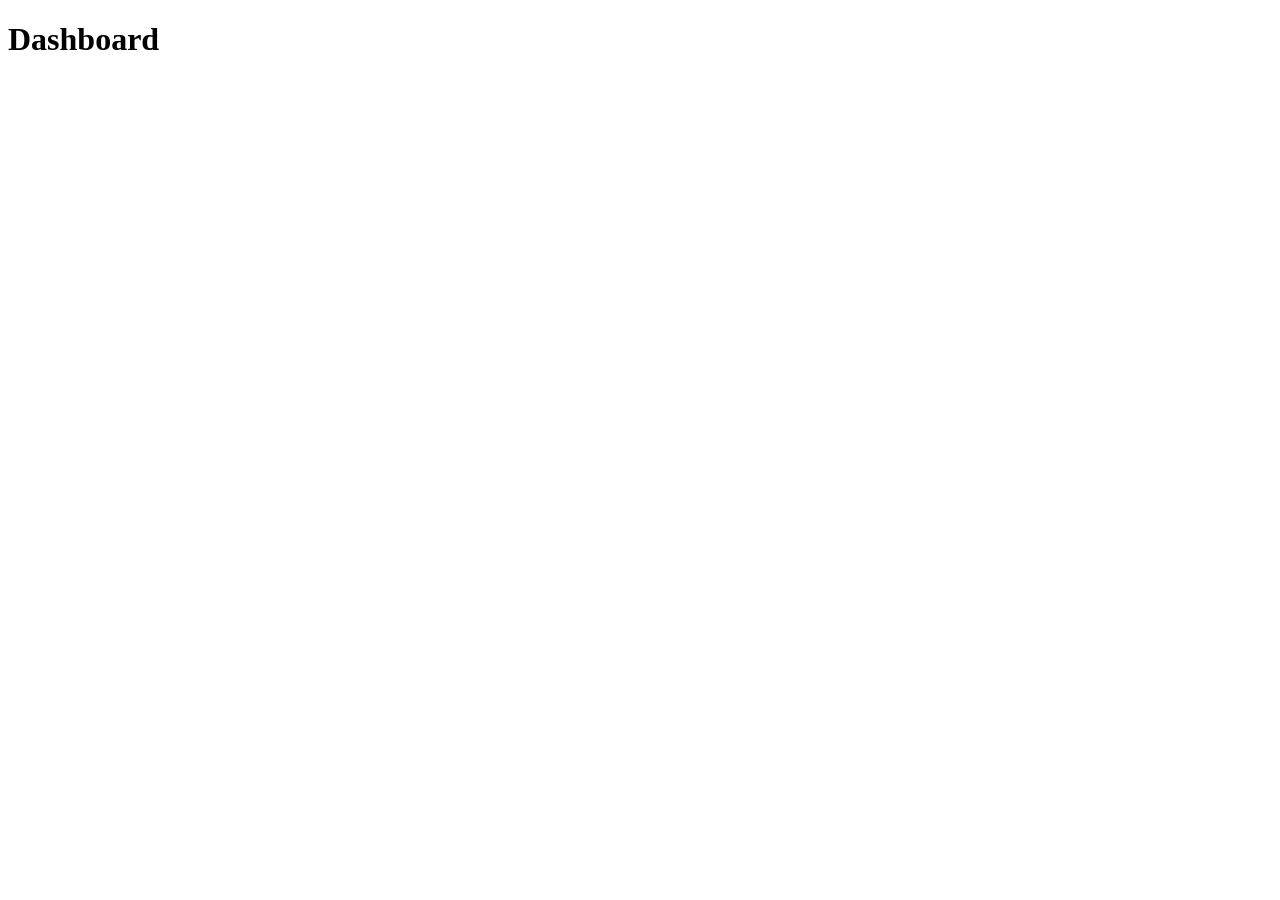
==== html/dashboard.html @ f12f14fe "Add files via upload" ====
<!DOCTYPE html>
<html lang="en">
<head>
    <meta charset="UTF-8">
    <meta name="viewport" content="width=device-width, initial-scale=1.0">
    <title>Dashboard</title>
</head>
<body>
    <h1>Dashboard</h1>
</body>
</html>
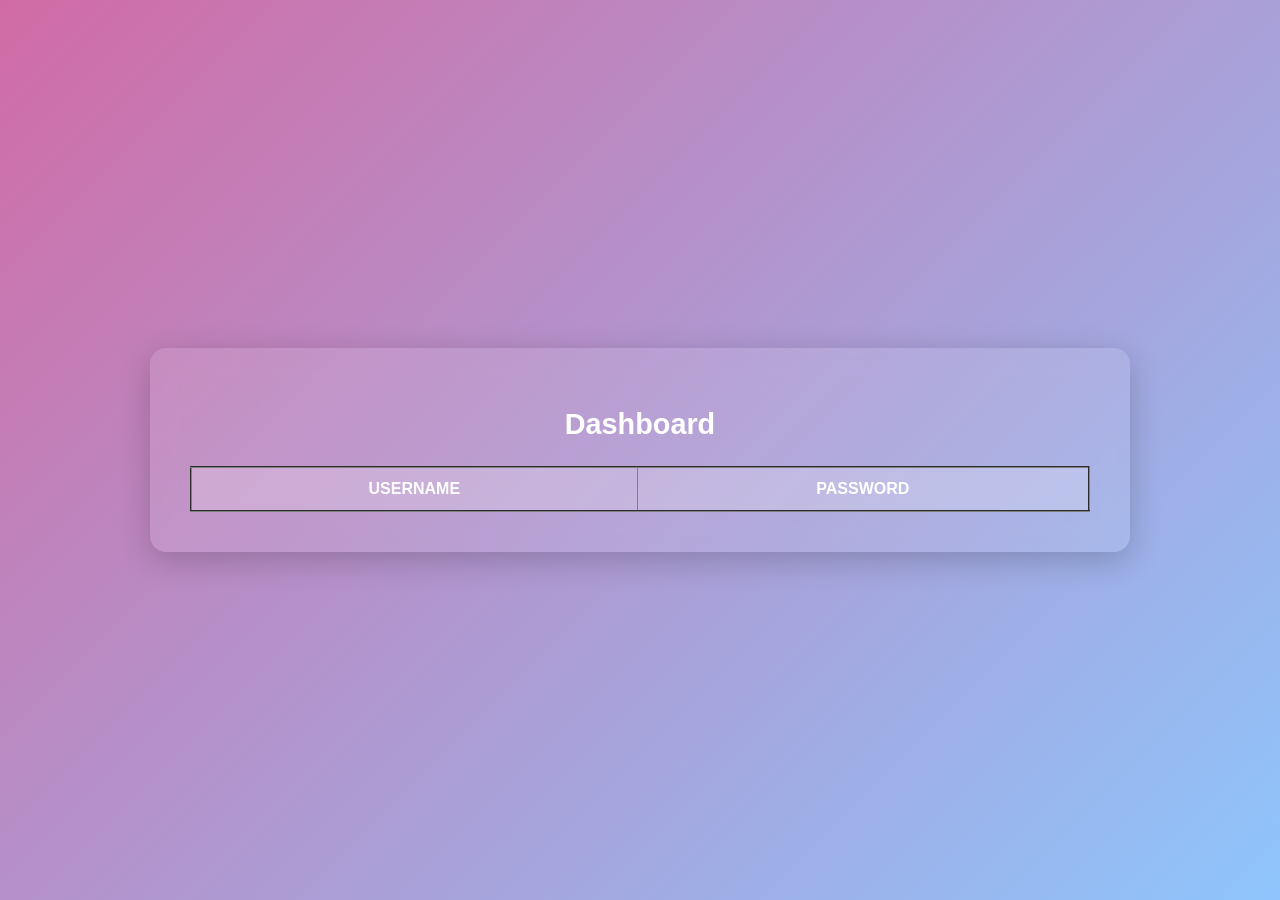
==== commit 819a907a: "Login Version 2.0 Login con comprobaciones de correo y contraseña, asi como actualizacion al diseño " ====
--- a/html/dashboard.html
+++ b/html/dashboard.html
@@ -4,8 +4,22 @@
     <meta charset="UTF-8">
     <meta name="viewport" content="width=device-width, initial-scale=1.0">
     <title>Dashboard</title>
+    <link rel="stylesheet" href="../styles.css/styledash.css">
 </head>
 <body>
-    <h1>Dashboard</h1>
+    <main class="card">
+        <h1>Dashboard</h1>
+        <table border="2">
+            <thead>
+                <tr>
+                    <th>Username</th>
+                    <th>Password</th>
+                </tr>
+            </thead>
+            <tbody id="user_table"></tbody>
+        </table>
+    </main>
+
+    <script src="../Js/local_storage.js"></script>
 </body>
-</html>+</html>
--- a/styles.css/styledash.css
+++ b/styles.css/styledash.css
@@ -0,0 +1,66 @@
+/* Fondo general con degradado */
+body {
+    font-family: 'Segoe UI', Arial, sans-serif;
+    margin: 0;
+    padding: 0;
+    display: flex;
+    justify-content: center;
+    align-items: center;
+    min-height: 100vh;
+    background: linear-gradient(135deg, #d16ba5, #8ec5fc);
+}
+
+/* Contenedor principal (card) */
+.card {
+    background: rgba(255, 255, 255, 0.1);
+    border-radius: 16px;
+    padding: 40px;
+    width: 90%;
+    max-width: 900px;
+    text-align: center;
+    backdrop-filter: blur(12px);
+    box-shadow: 0 8px 32px rgba(0, 0, 0, 0.2);
+}
+
+/* Título */
+.card h1 {
+    color: #fff;
+    font-size: 1.8rem;
+    margin-bottom: 25px;
+}
+
+/* Tabla */
+table {
+    width: 100%;
+    border-collapse: collapse;
+    font-size: 16px;
+    color: #fff;
+}
+
+/* Encabezados */
+th {
+    background: rgba(255, 255, 255, 0.2);
+    color: #fff;
+    padding: 12px;
+    text-transform: uppercase;
+    font-weight: 600;
+}
+
+/* Celdas */
+td {
+    padding: 12px;
+    border-bottom: 1px solid rgba(255, 255, 255, 0.2);
+    text-align: center;
+}
+
+/* Filas alternas */
+tr:nth-child(even) {
+    background: rgba(255, 255, 255, 0.1);
+}
+
+/* Hover sobre filas */
+tr:hover {
+    background: rgba(255, 255, 255, 0.2);
+    transition: background 0.2s ease-in-out;
+}
+
